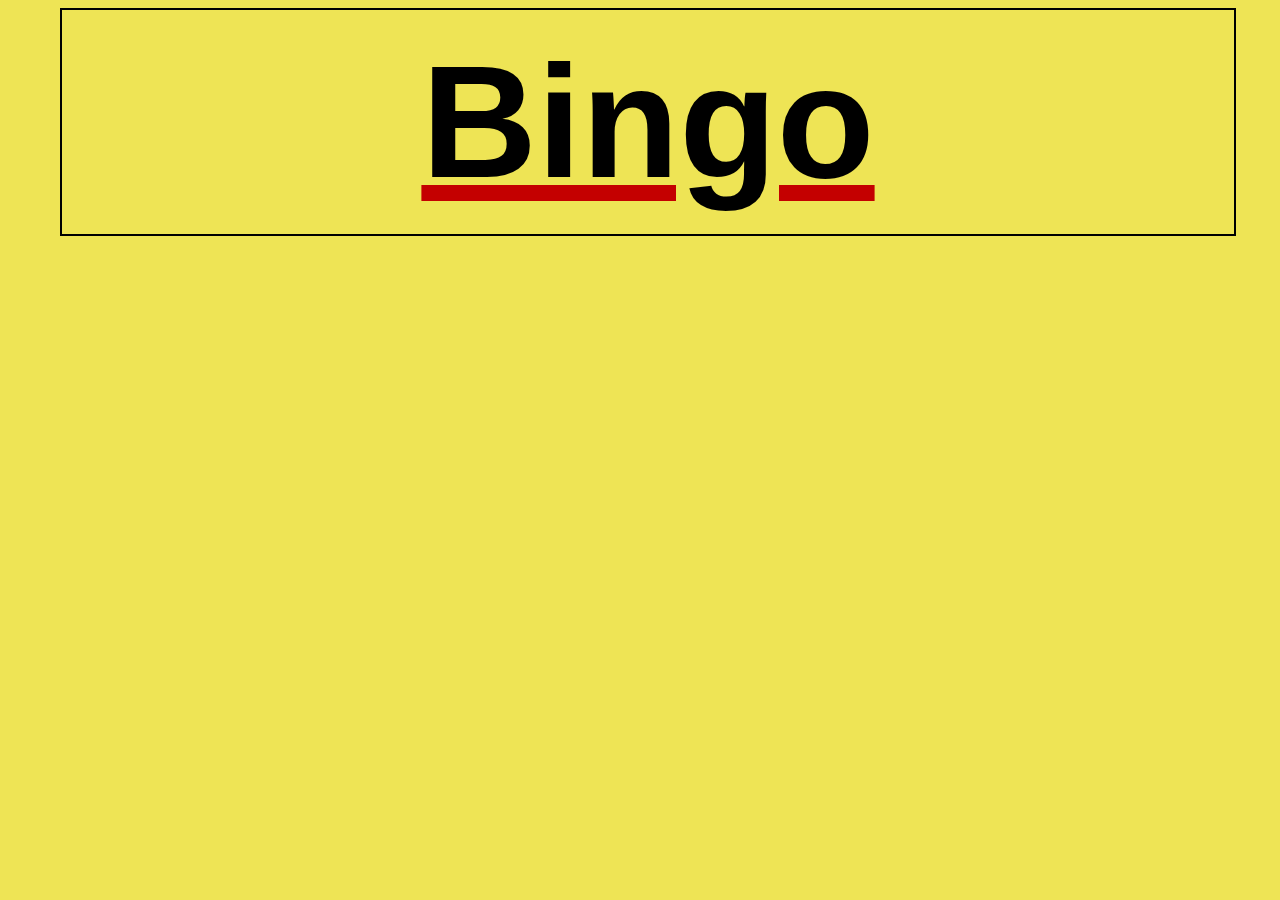
==== indexGame.html @ 14ef79fc "day2 start" ====
<!DOCTYPE html>
<!-- esto indica que es un pagina-->
<html lang="en">
  <head>
    <!-- es toda la informacion que no es visible, titulo de pagina, icono y descripcion al buscar -->
    <link rel="stylesheet" href="styles.css" />
    <meta charset="UTF-8" />
    <meta name="viewport" content="width=device-width, initial-scale=1.0" />
    <title>Bingo</title>
  </head>
  <body>
    <div>
      <div class="secondPageH1">
        <h1 class="mainTitle">Bingo</h1>
      </div>
    </div>
    <script>
      console.log("Hello world!");
    </script>
  </body>
</html>
---- styles.css ----
.mainTitle {
    margin: auto;
    font-size:1000%;
    padding: 10px;
    text-align: center;
    font-family: 'Helvetica Neue', sans-serif;
    text-decoration-line: underline;
    text-decoration-color: rgb(196, 0, 0);

  }

body {
    background-color: rgb(238, 228, 85);
    font-family: 'Helvetica Neue', sans-serif;
    display: block;
    width: 100%;
  }

.Introduction {
    font-family: 'Helvetica Neue', sans-serif;
    text-shadow: 2px 2px 5px red;
    text-align: center;
}

.buttonHolder {
    display: flex;

    height: 200px;

}

.Play {
    font-family: 'Helvetica Neue', sans-serif;
    background-color: rgb(255, 255, 255); /* Green */
    border: 2px solid black;
    border-radius: 12px;
    color: black;
    padding: 15px 32px;
    text-align: center;
    text-decoration: none;
    font-size: 16px;
    justify-content: center;
  }

.Play:hover {
    transition-duration: 0.4s;
    background-color: #880303; /* Green */
    border: 2px solid black;
    border-radius: 12px;
    color: white;
    padding: 15px 32px;
    text-align: center;
    text-decoration: none;
    font-size: 16px;
    
  }

.ButtonHolder{
    width: 100%;
    display: flex;
    justify-content: center;
    align-items: center;
}


.Input{
    margin: auto;
    width: 100%;
    padding: 10px;

} 
  
input[type="text"]{
    width: 100%;
    padding: 5px 15px;
    margin: 8px 5;
    box-sizing: border-box;    
    border: 2px solid black;
    border-radius: 4px;
    color: black;
}


.user{
    display: block;
    width:100%;
    justify-content: center;

}

/* El uso de > sirve para buscar el tag dentro de una clase */
.user>label{
    width: 100%;
    text-align: left;
    

}



.formBox{
    width: 400px;
    margin: auto;
    
}

.secondPageH1{
    border: 2px solid rgb(0, 0, 0);
    width: 90%;
    padding: 10px;
    margin: auto

}
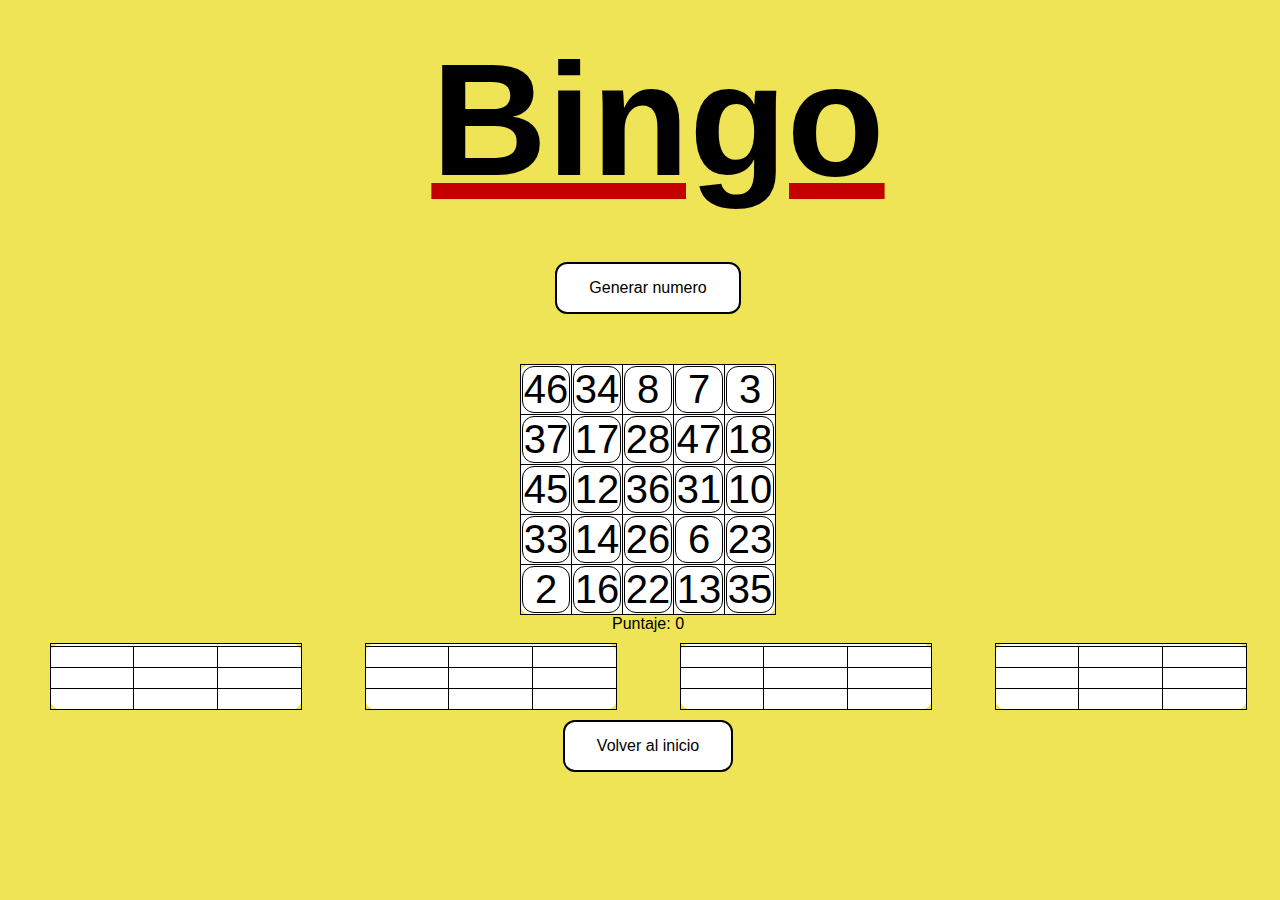
==== commit 5442ed2c: "Last day/Final Commit" ====
--- a/indexGame.html
+++ b/indexGame.html
@@ -9,13 +9,115 @@
     <title>Bingo</title>
   </head>
   <body>
-    <div>
-      <div class="secondPageH1">
-        <h1 class="mainTitle">Bingo</h1>
-      </div>
+    <div class="secondPageH1">
+      <h1 class="mainTitle">Bingo</h1>
     </div>
-    <script>
-      console.log("Hello world!");
-    </script>
+    <div class="bingoNumber">
+      <div id="Over"></div>
+      <button class="Play" onclick="myNumber()" type="button" id="numBut">
+        Generar numero
+      </button>
+      <div id="numGen" class="nums"></div>
+      <div id="numList" class="nums"></div>
+    </div>
+    <div class="container">
+      <table id="tblBingo"></table>
+      <div id="User1"></div>
+      <div id="Puntaje">Puntaje: 0</div>
+    </div>
+
+    <div class="carton">
+      <table class="carton1">
+        <tr>
+          <th colspan="3" id="User1"></th>
+        </tr>
+        <tr>
+          <td id="s1">&nbsp;</td>
+          <td id="s2">&nbsp;</td>
+          <td id="s3">&nbsp;</td>
+        </tr>
+        <tr>
+          <td id="s4">&nbsp;</td>
+          <td id="s5">&nbsp;</td>
+          <td id="s6">&nbsp;</td>
+        </tr>
+        <tr>
+          <td id="s7">&nbsp;</td>
+          <td id="s8">&nbsp;</td>
+          <td id="s9">&nbsp;</td>
+        </tr>
+      </table>
+
+      <table class="carton2">
+        <tr>
+          <th colspan="3" id="User2"></th>
+        </tr>
+        <tr>
+          <td>&nbsp;</td>
+          <td>&nbsp;</td>
+          <td>&nbsp;</td>
+        </tr>
+        <tr>
+          <td>&nbsp;</td>
+          <td>&nbsp;</td>
+          <td>&nbsp;</td>
+        </tr>
+        <tr>
+          <td>&nbsp;</td>
+          <td>&nbsp;</td>
+          <td>&nbsp;</td>
+        </tr>
+      </table>
+
+      <table class="carton3">
+        <tr>
+          <th colspan="3" id="User3"></th>
+        </tr>
+        <tr>
+          <td>&nbsp;</td>
+          <td>&nbsp;</td>
+          <td>&nbsp;</td>
+        </tr>
+        <tr>
+          <td>&nbsp;</td>
+          <td>&nbsp;</td>
+          <td>&nbsp;</td>
+        </tr>
+        <tr>
+          <td>&nbsp;</td>
+          <td>&nbsp;</td>
+          <td>&nbsp;</td>
+        </tr>
+      </table>
+
+      <table class="carton4">
+        <tr>
+          <th colspan="3" id="User4"></th>
+        </tr>
+        <tr>
+          <td>&nbsp;</td>
+          <td>&nbsp;</td>
+          <td>&nbsp;</td>
+        </tr>
+        <tr>
+          <td>&nbsp;</td>
+          <td>&nbsp;</td>
+          <td>&nbsp;</td>
+        </tr>
+        <tr>
+          <td>&nbsp;</td>
+          <td>&nbsp;</td>
+          <td>&nbsp;</td>
+        </tr>
+      </table>
+    </div>
+    <div class="start">
+      <a href="/index.html">
+        <button class="Play" type="button" action="/index.html">
+          Volver al inicio
+        </button>
+      </a>
+    </div>
+    <script src="main.js" defer></script>
   </body>
 </html>
--- a/styles.css
+++ b/styles.css
@@ -13,7 +13,7 @@
 body {
     background-color: rgb(238, 228, 85);
     font-family: 'Helvetica Neue', sans-serif;
-    display: block;
+  
     width: 100%;
   }
 
@@ -61,6 +61,8 @@
     display: flex;
     justify-content: center;
     align-items: center;
+    padding:10px;
+    
 }
 
 
@@ -106,9 +108,114 @@
 }
 
 .secondPageH1{
-    border: 2px solid rgb(0, 0, 0);
-    width: 90%;
-    padding: 10px;
-    margin: auto
-
-}
+
+    width: 100%;
+
+    padding: 10px;
+
+
+
+}
+
+.bingoNumber{
+
+    margin: auto;
+    text-align: center;
+    padding: 30px;
+    display: flex;
+    flex-direction: column;
+
+    align-items: center;
+    justify-content: space-around;
+
+}
+
+.prueba{
+    width: 25%;
+    padding: 10px;
+}
+
+.carton{
+
+    margin: auto;
+    padding: 10px;
+    display: flex;
+    flex-direction: row;
+    justify-content: space-around;
+}
+
+table, th, td {
+    border: 1px solid;
+
+  }
+
+tr, td{
+    text-align: center;
+
+}
+
+
+table {
+    width: 20%;
+    border-collapse: collapse;
+    border-radius: 12px;
+    background-color: rgb(255, 255, 255);
+}
+
+#tblBingo{
+    cursor:pointer;
+
+}
+
+.cell-format{
+    display: flex;
+    justify-content: center;
+    align-items: center;
+    border-radius: 12px;
+    border: 1px solid black;
+    font-size: 40px;
+}
+
+.cell-format:hover{
+    background-color: rgb(238, 255, 0);
+}
+
+.strickout{
+    text-decoration: line-through;
+    color: rgb(102, 0, 0);
+    background-color: rgb(243, 204, 204);
+    pointer-events: none;
+
+}
+
+.nums{
+    padding: 5px;
+    font-size: 200%;
+    font-style: italic;
+
+}
+
+.container{
+    display: flex;
+    flex-direction: column;
+    align-items: center;
+    align-content: center;
+}
+
+#numBut{
+    display: flex;
+}
+
+#Over{
+    font-size: 50px;
+
+}
+
+.start{
+
+    display: flex;
+    align-items: center;
+    align-content: center;
+    flex-direction: column;
+
+}